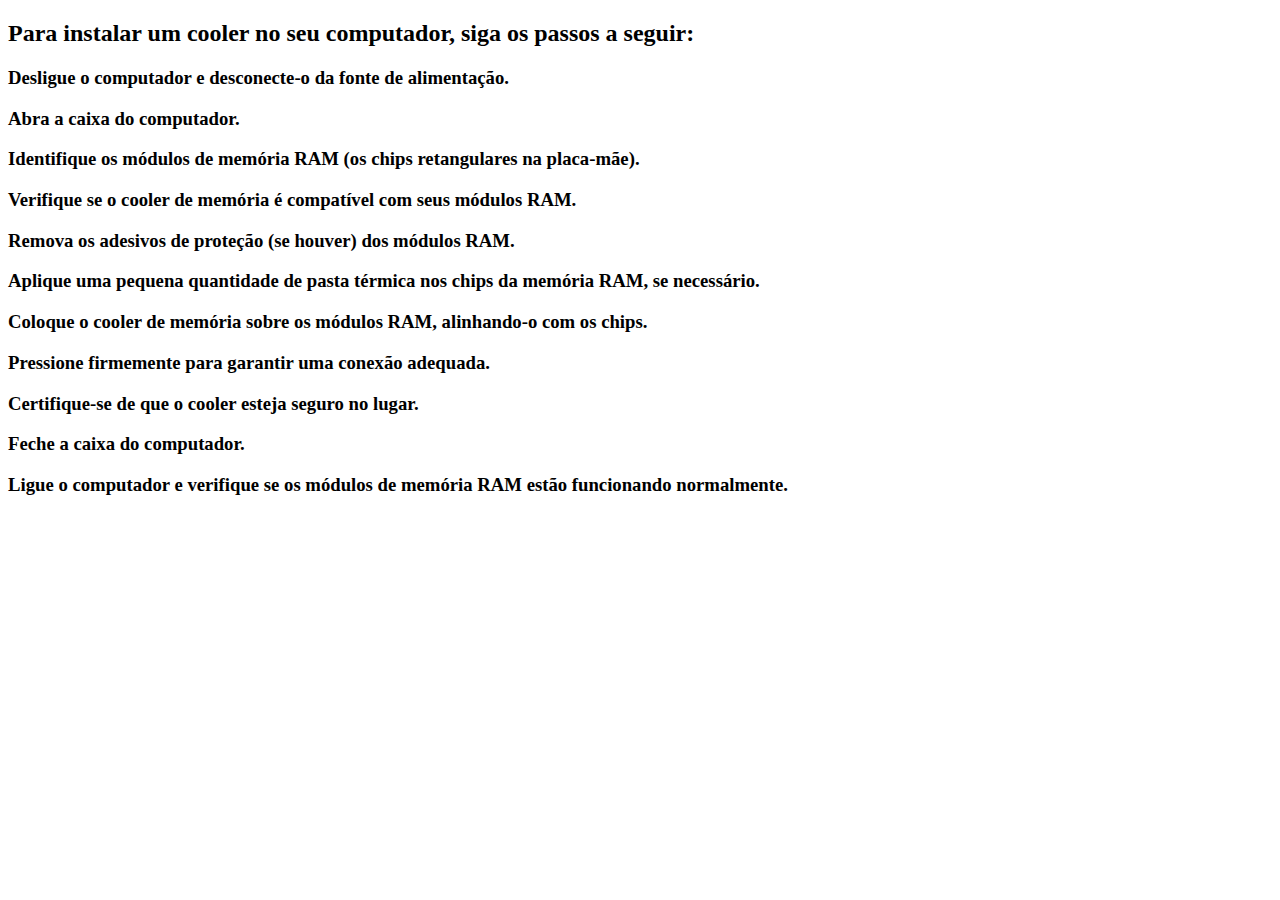
==== cooler.html @ 2d504d3b "trabalho pessoal" ====
<!DOCTYPE html>
<html lang="en">
<head>
    <meta charset="UTF-8">
    <meta name="viewport" content="width=device-width, initial-scale=1.0">
    <title>Document</title>
</head>
<body>
    <h2>Para instalar um cooler no seu computador, siga os passos a seguir:</h2>

<h3>Desligue o computador e desconecte-o da fonte de alimentação.</h3>
<h3>Abra a caixa do computador.</h3>
<h3>Identifique os módulos de memória RAM (os chips retangulares na placa-mãe).</h3>
<h3>Verifique se o cooler de memória é compatível com seus módulos RAM.</h3>
<h3>Remova os adesivos de proteção (se houver) dos módulos RAM.</h3>
<h3>Aplique uma pequena quantidade de pasta térmica nos chips da memória RAM, se necessário.</h3>
<h3>Coloque o cooler de memória sobre os módulos RAM, alinhando-o com os chips.</h3>
<h3>Pressione firmemente para garantir uma conexão adequada.</h3>
<h3>Certifique-se de que o cooler esteja seguro no lugar.</h3>
<h3>Feche a caixa do computador.</h3>
<h3>Ligue o computador e verifique se os módulos de memória RAM estão funcionando normalmente.</h3>
</body>
</html>
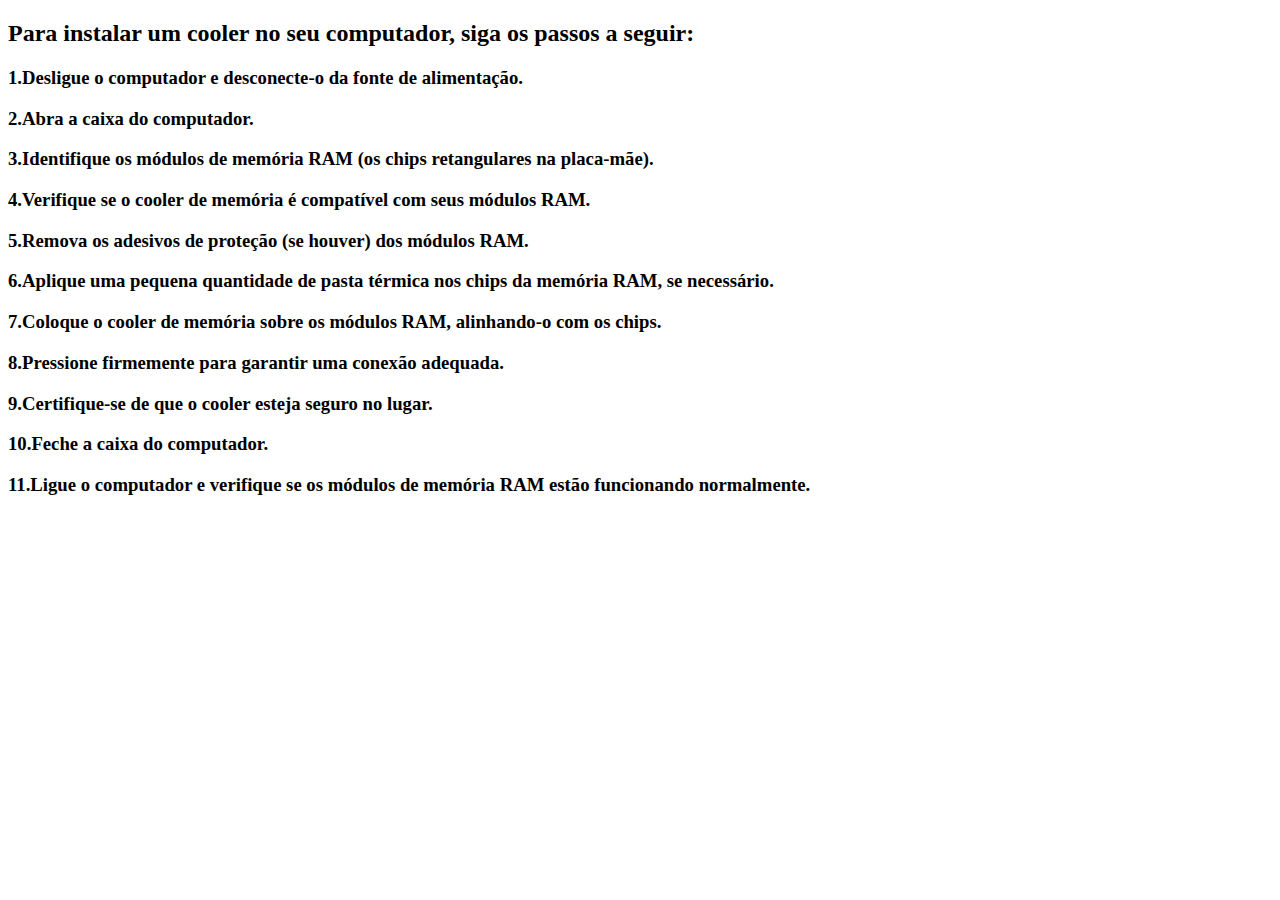
==== commit c29e62c2: "trabalho pessoal" ====
--- a/cooler.html
+++ b/cooler.html
@@ -8,16 +8,16 @@
 <body>
     <h2>Para instalar um cooler no seu computador, siga os passos a seguir:</h2>
 
-<h3>Desligue o computador e desconecte-o da fonte de alimentação.</h3>
-<h3>Abra a caixa do computador.</h3>
-<h3>Identifique os módulos de memória RAM (os chips retangulares na placa-mãe).</h3>
-<h3>Verifique se o cooler de memória é compatível com seus módulos RAM.</h3>
-<h3>Remova os adesivos de proteção (se houver) dos módulos RAM.</h3>
-<h3>Aplique uma pequena quantidade de pasta térmica nos chips da memória RAM, se necessário.</h3>
-<h3>Coloque o cooler de memória sobre os módulos RAM, alinhando-o com os chips.</h3>
-<h3>Pressione firmemente para garantir uma conexão adequada.</h3>
-<h3>Certifique-se de que o cooler esteja seguro no lugar.</h3>
-<h3>Feche a caixa do computador.</h3>
-<h3>Ligue o computador e verifique se os módulos de memória RAM estão funcionando normalmente.</h3>
+<h3>1.Desligue o computador e desconecte-o da fonte de alimentação.</h3>
+<h3>2.Abra a caixa do computador.</h3>
+<h3>3.Identifique os módulos de memória RAM (os chips retangulares na placa-mãe).</h3>
+<h3>4.Verifique se o cooler de memória é compatível com seus módulos RAM.</h3>
+<h3>5.Remova os adesivos de proteção (se houver) dos módulos RAM.</h3>
+<h3>6.Aplique uma pequena quantidade de pasta térmica nos chips da memória RAM, se necessário.</h3>
+<h3>7.Coloque o cooler de memória sobre os módulos RAM, alinhando-o com os chips.</h3>
+<h3>8.Pressione firmemente para garantir uma conexão adequada.</h3>
+<h3>9.Certifique-se de que o cooler esteja seguro no lugar.</h3>
+<h3>10.Feche a caixa do computador.</h3>
+<h3>11.Ligue o computador e verifique se os módulos de memória RAM estão funcionando normalmente.</h3>
 </body>
 </html>